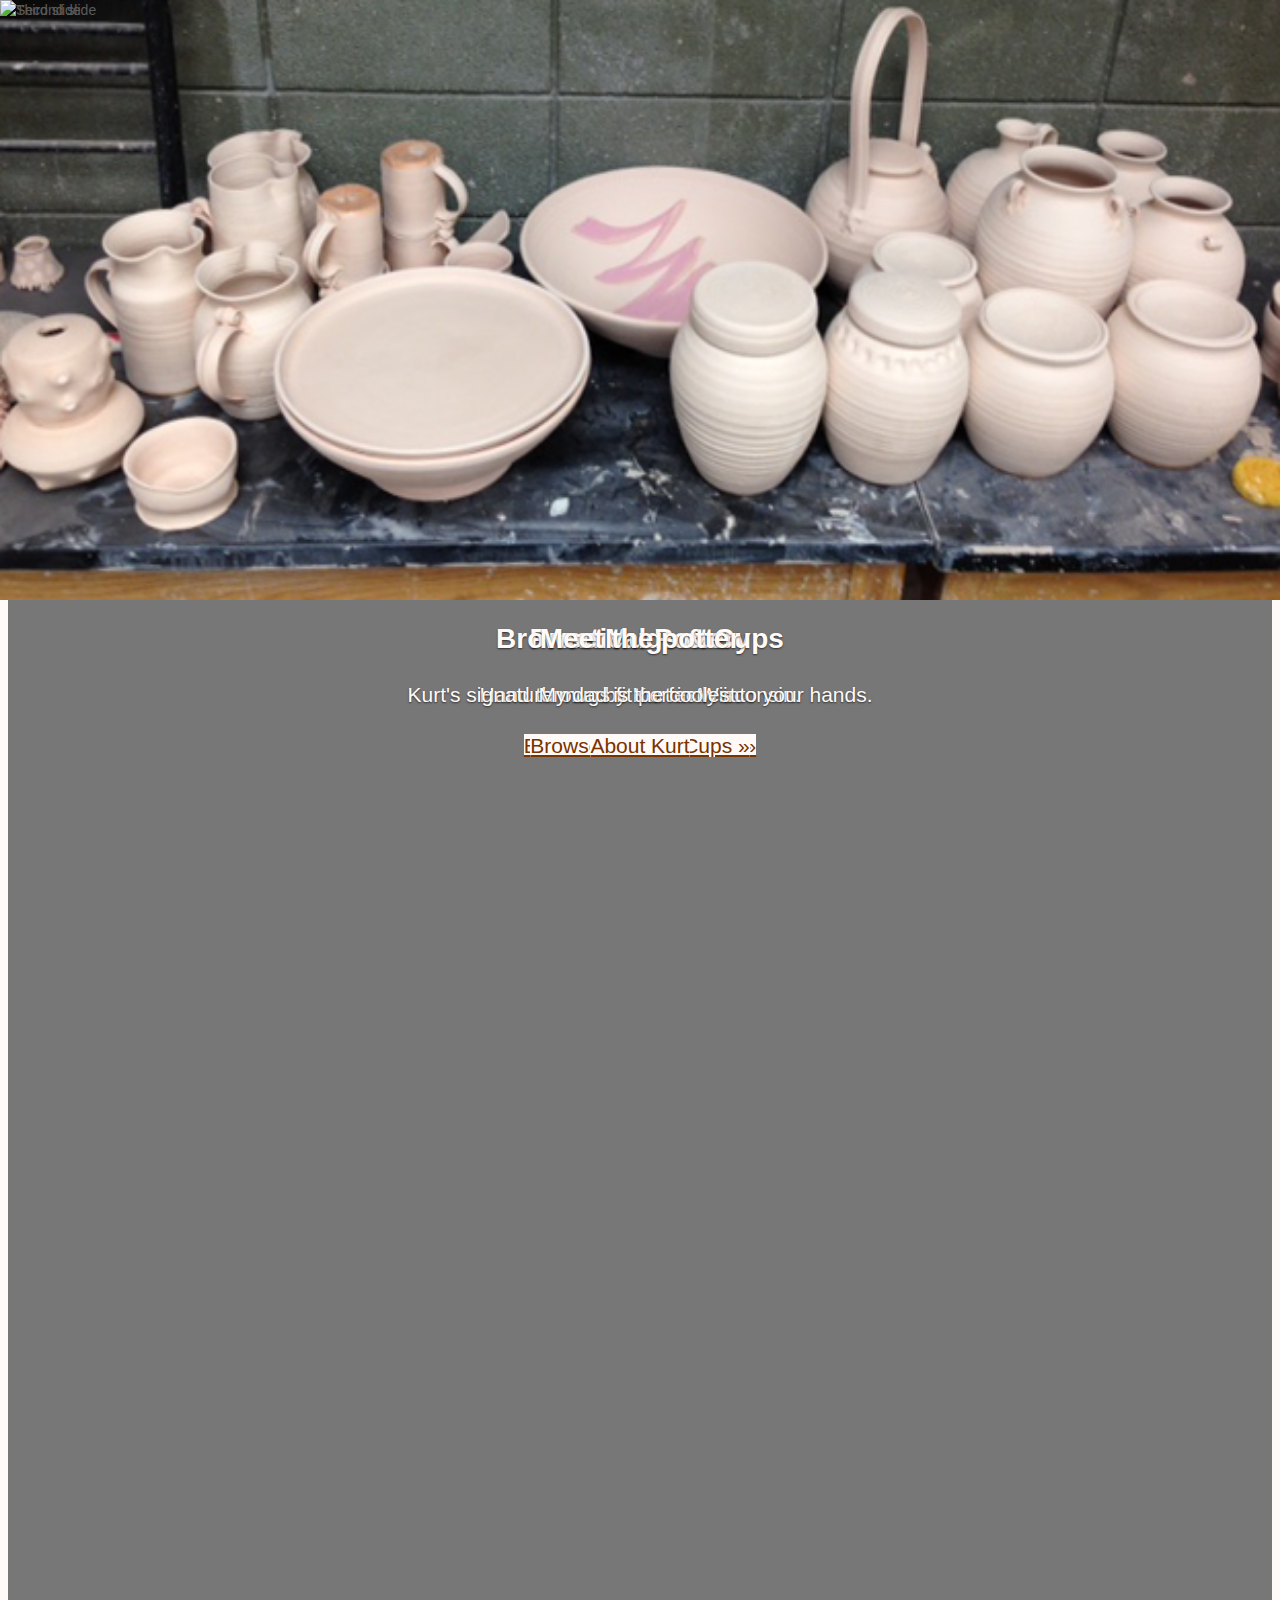
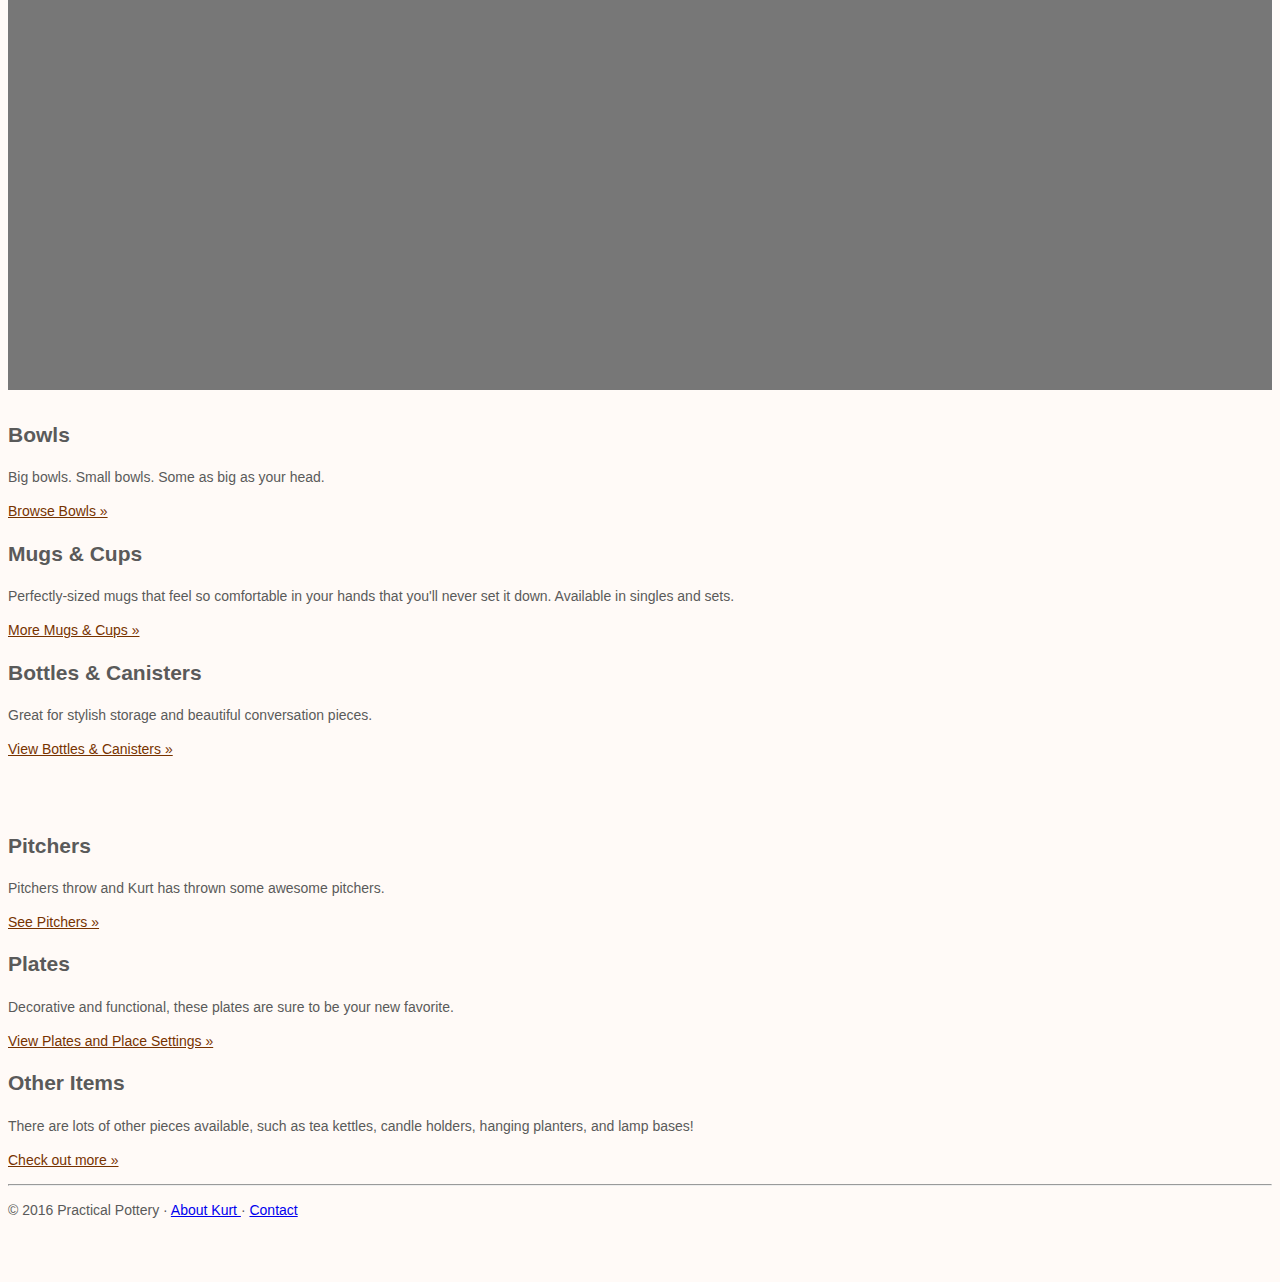
==== index.html @ a53e0b1c "still trying" ====
<!DOCTYPE html>
<html>
  <head>
    <title>Practical Pottery</title>
    <meta charset="UTF-8">

        <link rel="stylesheet" type="text/css" href="styles.css">
        <link rel="stylesheet" href="https://maxcdn.bootstrapcdn.com/bootstrap/3.3.6/css/bootstrap.min.css" integrity="sha384-1q8mTJOASx8j1Au+a5WDVnPi2lkFfwwEAa8hDDdjZlpLegxhjVME1fgjWPGmkzs7" crossorigin="anonymous">
        <link rel="stylesheet" href="https://maxcdn.bootstrapcdn.com/font-awesome/4.5.0/css/font-awesome.min.css">
        <link href="carousel.css" rel="stylesheet">

        <script src="http://code.jquery.com/jquery-2.1.4.js (Links to an external site.)"></script>
        <script src="http://maxcdn.bootstrapcdn.com/bootstrap/3.3.6/js/bootstrap.js (Links to an external site.)"></script>

  </head>

  <body>


<!-- Nav Bar -->

    <nav class="navbar navbar-inverse navbar-fixed-top">
      <div class="container">
        <div class="navbar-header">
          <button type="button" class="navbar-toggle collapsed" data-toggle="collapse" data-target="#navbar" aria-expanded="false" aria-controls="navbar">
            <span class="sr-only">Toggle navigation</span>
            <span class="icon-bar"></span>
            <span class="icon-bar"></span>
            <span class="icon-bar"></span>
          </button>
          <a class="navbar-brand" href="index.html">Practical Pottery</a>
        </div>
        <div id="navbar" class="collapse navbar-collapse">
          <ul class="nav navbar-nav">
            <li><a href="work.html">Browse</a></li>
            <li><a href="kurt.html">About Kurt</a></li>
            <li><a href="contact.html">Contact</a></li>
          </ul>
        </div><!--/.nav-collapse -->
      </div>
    </nav>


<!-- Start of Carousel -->

<!-- "Note: If you're viewing this page via a file:// URL, the "next" and "previous" Glyphicon buttons on the left and right might not load/display properly due to web browser security rules."
http://getbootstrap.com/examples/carousel/ -->

    <div id="myCarousel" class="carousel slide" data-ride="carousel">

<!-- circles on the bottom -->
      <ol class="carousel-indicators">
        <li data-target="#myCarousel" data-slide-to="0" class="active"></li>
        <li data-target="#myCarousel" data-slide-to="1"></li>
        <li data-target="#myCarousel" data-slide-to="2"></li>
      </ol>
<!-- /circles on the bottom -->

      <div class="carousel-inner" role="listbox">
        <div class="item active">
          <img class="first-slide" width="100%" src="photos/Greenware_Header.png" alt="First slide">
          <div class="container">
            <div class="carousel-caption">
              <h1>Practical Pottery</h1>
              <p>Hand thrown by Kurt in Wisconsin.</p>
              <p><a class="btn btn-lg btn-primary" href="work.html" role="button">Browse finished pieces &raquo;</a></p>
            </div>
          </div>
        </div>

        <div class="item">
          <img class="second-slide" src="#" alt="Second slide">
          <div class="container">
            <div class="carousel-caption">
              <h1>Browse Mugs & Cups</h1>
              <p>Kurt's signature mugs fit perfectly into your hands.</p>
              <p><a class="btn btn-lg btn-primary" href="#" role="button">Browse Mugs & Cups &raquo;</a></p>
            </div>
          </div>
        </div>

        <div class="item">
          <img class="third-slide" src="011816/kalsignature.JPG" alt="Third slide">
          <div class="container">
            <div class="carousel-caption">
              <h1>Meet the potter</h1>
              <p>My dad is the coolest.</p>
              <p><a class="btn btn-lg btn-primary" href="kurt.html" role="button">About Kurt</a></p>
            </div>
          </div>
        </div>

<!-- Carousel controls -->

      </div>
      <a class="left carousel-control" href="#myCarousel" role="button" data-slide="prev">
        <span class="glyphicon glyphicon-chevron-left" aria-hidden="true"></span>
        <span class="sr-only">Previous</span>
      </a>
      <a class="right carousel-control" href="#myCarousel" role="button" data-slide="next">
        <span class="glyphicon glyphicon-chevron-right" aria-hidden="true"></span>
        <span class="sr-only">Next</span>
      </a>
    </div>

<!-- end of carousel -->

<!-- start of column section -->


      <div class="container">

        <div class="row">
          <div class="col-sm-4">
            <h2>Bowls</h2>
            <p>Big bowls.  Small bowls.  Some as big as your head.</p>
            <p><a class="btn btn-default" href="#" role="button">Browse Bowls &raquo;</a></p>
          </div>

          <div class="col-sm-4">
            <h2>Mugs & Cups</h2>
            <p>Perfectly-sized mugs that feel so comfortable in your hands that you'll never set it down.  Available in singles and sets.</p>
            <p><a class="btn btn-default" href="#" role="button">More Mugs & Cups &raquo;</a></p>
          </div>

          <div class="col-sm-4">
            <h2>Bottles & Canisters</h2>
            <p>Great for stylish storage and beautiful conversation pieces.</p>
            <p><a class="btn btn-default" href="#" role="button">View Bottles & Canisters &raquo;</a></p>
          </div>
        </div>

      <br><br>

        <div class="row">
          <div class="col-sm-4">
            <h2>Pitchers</h2>
            <p>Pitchers throw and Kurt has thrown some awesome pitchers.</p>
            <p><a class="btn btn-default" href="#" role="button">See Pitchers &raquo;</a></p>
          </div>

          <div class="col-sm-4">
            <h2>Plates</h2>
            <p>Decorative and functional, these plates are sure to be your new favorite.</p>
            <p><a class="btn btn-default" href="#" role="button">View Plates and Place Settings &raquo;</a></p>
          </div>

          <div class="col-sm-4">
            <h2>Other Items</h2>
            <p>There are lots of other pieces available, such as tea kettles, candle holders, hanging planters, and lamp bases!</p>
            <p><a class="btn btn-default" href="#" role="button">Check out more &raquo;</a></p>
          </div>
        </div>

      </div>
      <hr>

  </body>



<!-- Footer -->

  <footer>
  <div class="container">
    <div class="row">
      <div class="col-sm-12">
      <p>&copy; 2016 Practical Pottery &middot; <a href="kurt.html"> About Kurt </a> &middot; <a href="contact.html"> Contact </a> </p>
      </div>
    </div>
  </div>
  </footer>


</html>
---- styles.css ----
/*!
 * Bootstrap v3.3.6 (http://getbootstrap.com)
 * Copyright 2011-2015 Twitter, Inc.
 * Licensed under MIT (https://github.com/twbs/bootstrap/blob/master/LICENSE)
 */
/*! normalize.css v3.0.3 | MIT License | github.com/necolas/normalize.css */


.navbar-inverse {
  background-color: #fffaf7;
  color: #fffaf7;
}

body {
  font-family: "Helvetica Neue", Helvetica, Arial, sans-serif;
  font-size: 14px;
  line-height: 1.42857143;
  background-color: #fffaf7;
  color: #773300;
}

.h1 {
  font-size: 48px;
}




.carousel-caption {
  position: absolute;
  right: 15%;
  bottom: 20px;
  left: 15%;
  z-index: 10;
  padding-top: 20px;
  padding-bottom: 20px;
  color: #fffaf7;
  text-align: center;
  text-shadow: 0 1px 2px rgba(0, 0, 0, .6);
}
.carousel-caption .btn {
  text-shadow: none;
}
  .carousel-caption {
    right: 20%;
    left: 20%;
    padding-bottom: 100px;
  }






.btn-default {
  color: #773300;
  background-color: #fffaf7;
  border-color: #e2a06c;
}
.btn-default:focus,
.btn-default.focus {
  color: #773300;
  background-color: #ffebe0;
  border-color: #e2a06c;
}
.btn-default:hover {
  color: #773300;
  background-color: #ffebe0;
  border-color: #e2a06c;
}
.btn-default:active,
.btn-default.active,
.open > .dropdown-toggle.btn-default {
  color: #773300;
  background-color: #ffebe0;
  border-color: #e2a06c;
}
.btn-default:active:hover,
.btn-default.active:hover,
.open > .dropdown-toggle.btn-default:hover,
.btn-default:active:focus,
.btn-default.active:focus,
.open > .dropdown-toggle.btn-default:focus,
.btn-default:active.focus,
.btn-default.active.focus,
.open > .dropdown-toggle.btn-default.focus {
  color: #773300;
  background-color: #ffebe0;
  border-color: #e2a06c;
}





.btn-primary {
  color: #773300;
  background-color: #fffaf7;
  border-color: #e2a06c;
}
.btn-primary:focus,
.btn-primary.focus {
  color: #773300;
  background-color: #ffebe0;
  border-color: #e2a06c;
}
.btn-primary:hover {
  color: #773300;
  background-color: #ffebe0;
  border-color: #e2a06c;
}
.btn-primary:active,
.btn-primary.active,
.open > .dropdown-toggle.btn-primary {
  color: #773300;
  background-color: #ffebe0;
  border-color: #e2a06c;
}
.btn-primary:active:hover,
.btn-primary.active:hover,
.open > .dropdown-toggle.btn-primary:hover,
.btn-primary:active:focus,
.btn-primary.active:focus,
.open > .dropdown-toggle.btn-primary:focus,
.btn-primary:active.focus,
.btn-primary.active.focus,
.open > .dropdown-toggle.btn-primary.focus {
  color: #773300;
  background-color: #ffebe0;
  border-color: #e2a06c;
}
.btn-primary:active,
.btn-primary.active,
.open > .dropdown-toggle.btn-primary {
  background-image: none;
}
.btn-primary.disabled:hover,
.btn-primary[disabled]:hover,
fieldset[disabled] .btn-primary:hover,
.btn-primary.disabled:focus,
.btn-primary[disabled]:focus,
fieldset[disabled] .btn-primary:focus,
.btn-primary.disabled.focus,
.btn-primary[disabled].focus,
fieldset[disabled] .btn-primary.focus {
  background-color: #ffebe0;
  border-color: #e2a06c;
}
.btn-primary .badge {
  color: #ffebe0;
  background-color: #ffebe0;
}
---- carousel.css ----
/* GLOBAL STYLES
-------------------------------------------------- */
/* Padding below the footer and lighter body text */

body {
  padding-bottom: 40px;
  color: #5a5a5a;
}


/* CUSTOMIZE THE NAVBAR
-------------------------------------------------- */

/* Special class on .container surrounding .navbar, used for positioning it into place. */
.navbar-wrapper {
  position: absolute;
  top: 0;
  right: 0;
  left: 0;
  z-index: 20;
}

/* Flip around the padding for proper display in narrow viewports */
.navbar-wrapper > .container {
  padding-right: 0;
  padding-left: 0;
}
.navbar-wrapper .navbar {
  padding-right: 15px;
  padding-left: 15px;
}
.navbar-wrapper .navbar .container {
  width: auto;
}


/* CUSTOMIZE THE CAROUSEL
-------------------------------------------------- */

/* Carousel base class */
.carousel {
  height: 75%;
  margin-bottom: 30px;
}
/* Since positioning the image, we need to help out the caption */
.carousel-caption {
  z-index: 10;
}

/* Declare heights because of positioning of img element */
.carousel .item {
  height: 600px;
  background-color: #777;
}
.carousel-inner > .item > img {
  position: absolute;
  top: 0;
  left: 0;
  min-width: 100%;
  height: 600px;
}


/* MARKETING CONTENT
-------------------------------------------------- */

/* Center align the text within the three columns below the carousel */
.marketing .col-lg-4 {
  margin-bottom: 20px;
  text-align: center;
}
.marketing h2 {
  font-weight: normal;
}
.marketing .col-lg-4 p {
  margin-right: 10px;
  margin-left: 10px;
}


/* Featurettes
------------------------- */

.featurette-divider {
  margin: 80px 0; /* Space out the Bootstrap <hr> more */
}

/* Thin out the marketing headings */
.featurette-heading {
  font-weight: 300;
  line-height: 1;
  letter-spacing: -1px;
}


/* RESPONSIVE CSS
-------------------------------------------------- */

@media (min-width: 768px) {
  /* Navbar positioning foo */
  .navbar-wrapper {
    margin-top: 20px;
  }
  .navbar-wrapper .container {
    padding-right: 15px;
    padding-left: 15px;
  }
  .navbar-wrapper .navbar {
    padding-right: 0;
    padding-left: 0;
  }

  /* The navbar becomes detached from the top, so we round the corners */
  .navbar-wrapper .navbar {
    border-radius: 4px;
  }

  /* Bump up size of carousel content */
  .carousel-caption p {
    margin-bottom: 20px;
    font-size: 21px;
    line-height: 1.4;
  }

  .featurette-heading {
    font-size: 50px;
  }
}

@media (min-width: 992px) {
  .featurette-heading {
    margin-top: 120px;
  }
}
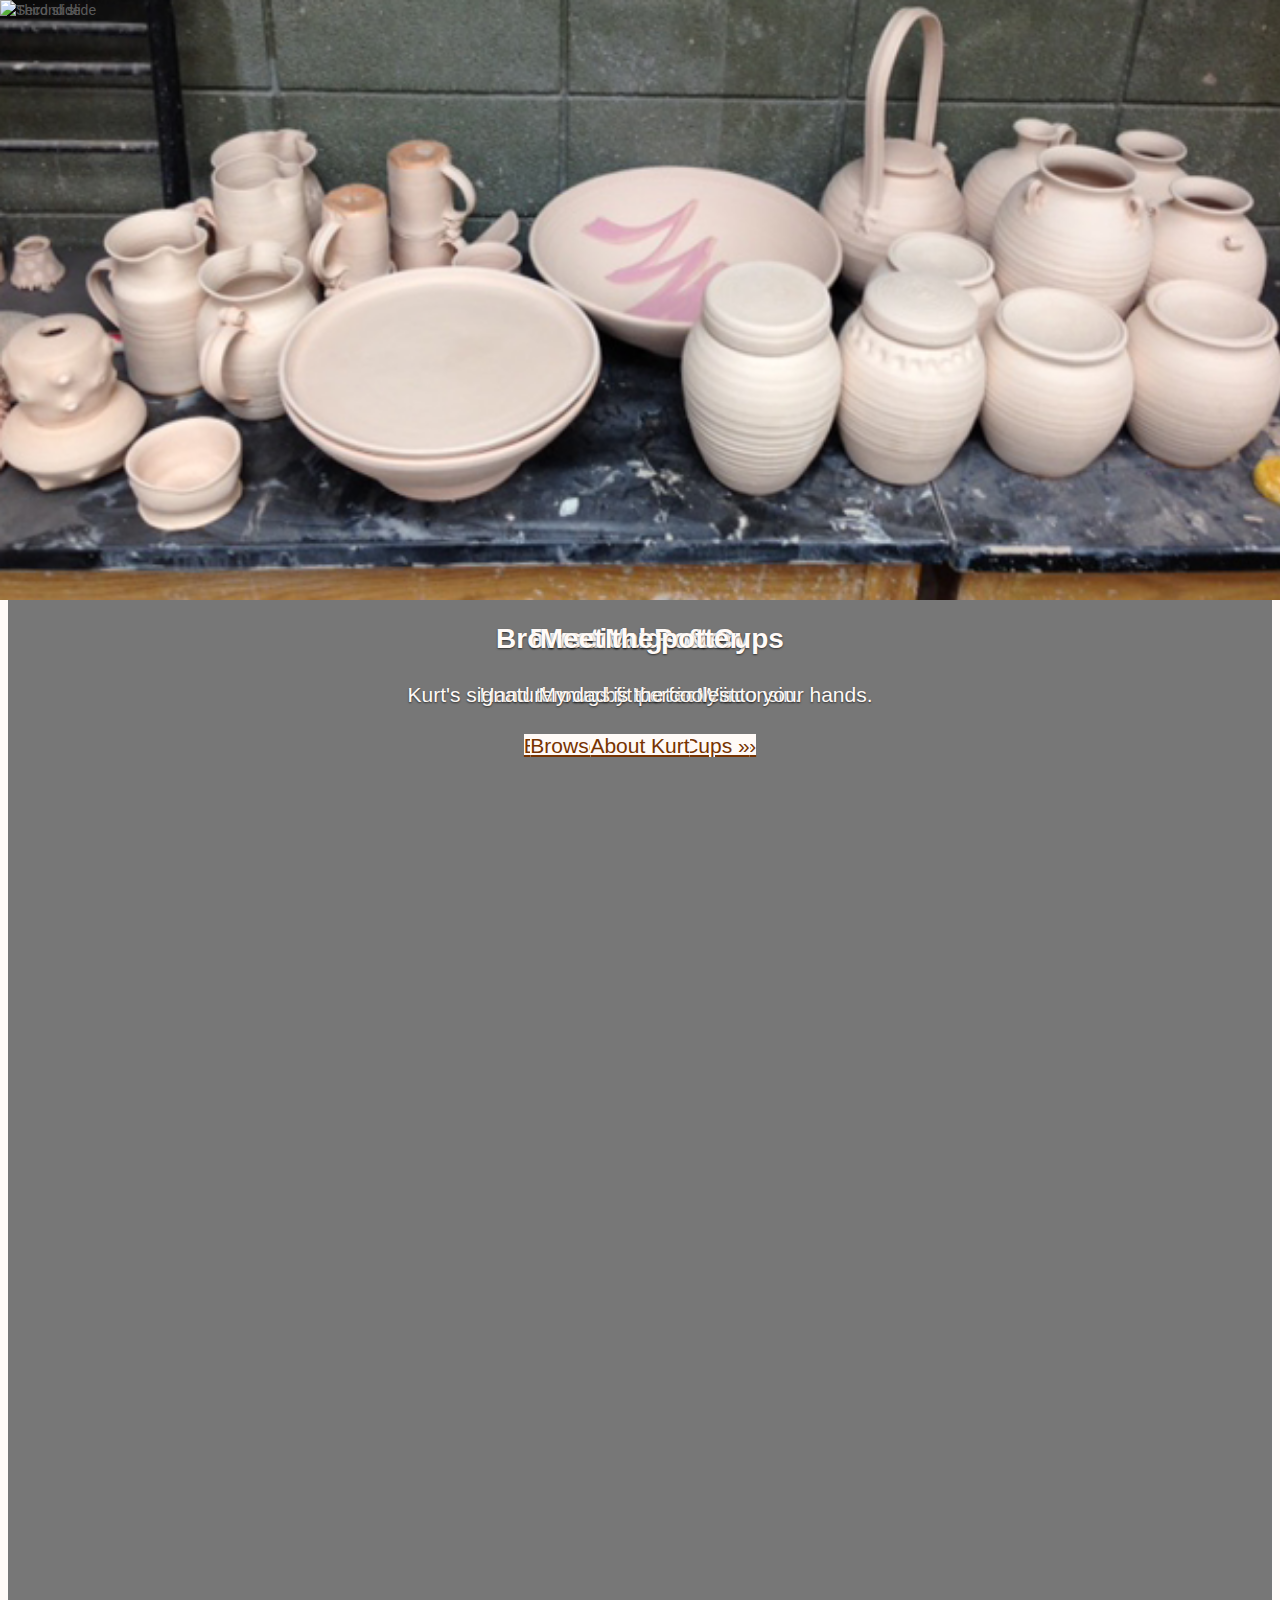
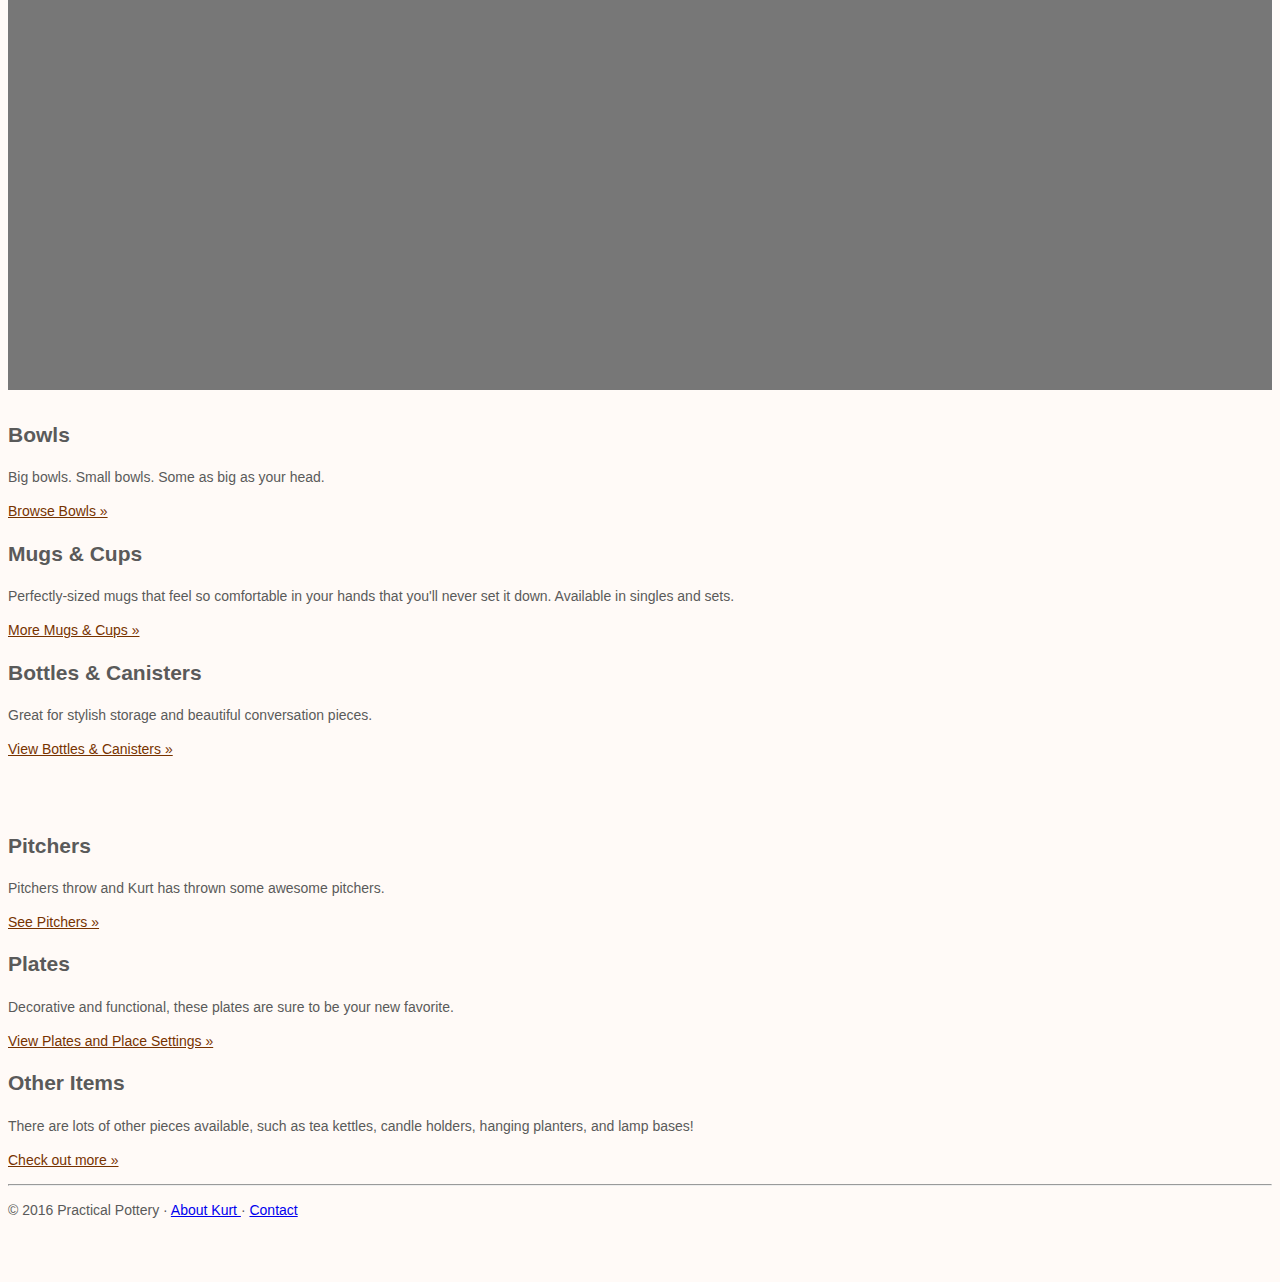
==== commit 6fbf04dd: "carousel working!!" ====
--- a/index.html
+++ b/index.html
@@ -9,8 +9,18 @@
         <link rel="stylesheet" href="https://maxcdn.bootstrapcdn.com/font-awesome/4.5.0/css/font-awesome.min.css">
         <link href="carousel.css" rel="stylesheet">
 
-        <script src="http://code.jquery.com/jquery-2.1.4.js (Links to an external site.)"></script>
-        <script src="http://maxcdn.bootstrapcdn.com/bootstrap/3.3.6/js/bootstrap.js (Links to an external site.)"></script>
+        <link href="../bootstrap/css/bootstrap-responsive.css" rel="stylesheet">
+
+        <script src="http://code.jquery.com/jquery-2.1.4.js"></script>
+        <script src="http://maxcdn.bootstrapcdn.com/bootstrap/3.3.6/js/bootstrap.js"></script>
+
+
+        <script>
+          $(function(){
+            $('#myCarousel').carousel();
+          });
+        </script>
+
 
   </head>
 
@@ -41,10 +51,14 @@
     </nav>
 
 
+
 <!-- Start of Carousel -->
 
 <!-- "Note: If you're viewing this page via a file:// URL, the "next" and "previous" Glyphicon buttons on the left and right might not load/display properly due to web browser security rules."
 http://getbootstrap.com/examples/carousel/ -->
+
+
+
 
     <div id="myCarousel" class="carousel slide" data-ride="carousel">
 
@@ -58,7 +72,7 @@
 
       <div class="carousel-inner" role="listbox">
         <div class="item active">
-          <img class="first-slide" width="100%" src="photos/Greenware_Header.png" alt="First slide">
+          <img class="first-slide" src="photos/Greenware_Header.png" alt="First slide">
           <div class="container">
             <div class="carousel-caption">
               <h1>Practical Pottery</h1>
@@ -104,6 +118,11 @@
     </div>
 
 <!-- end of carousel -->
+
+
+
+
+
 
 <!-- start of column section -->
 
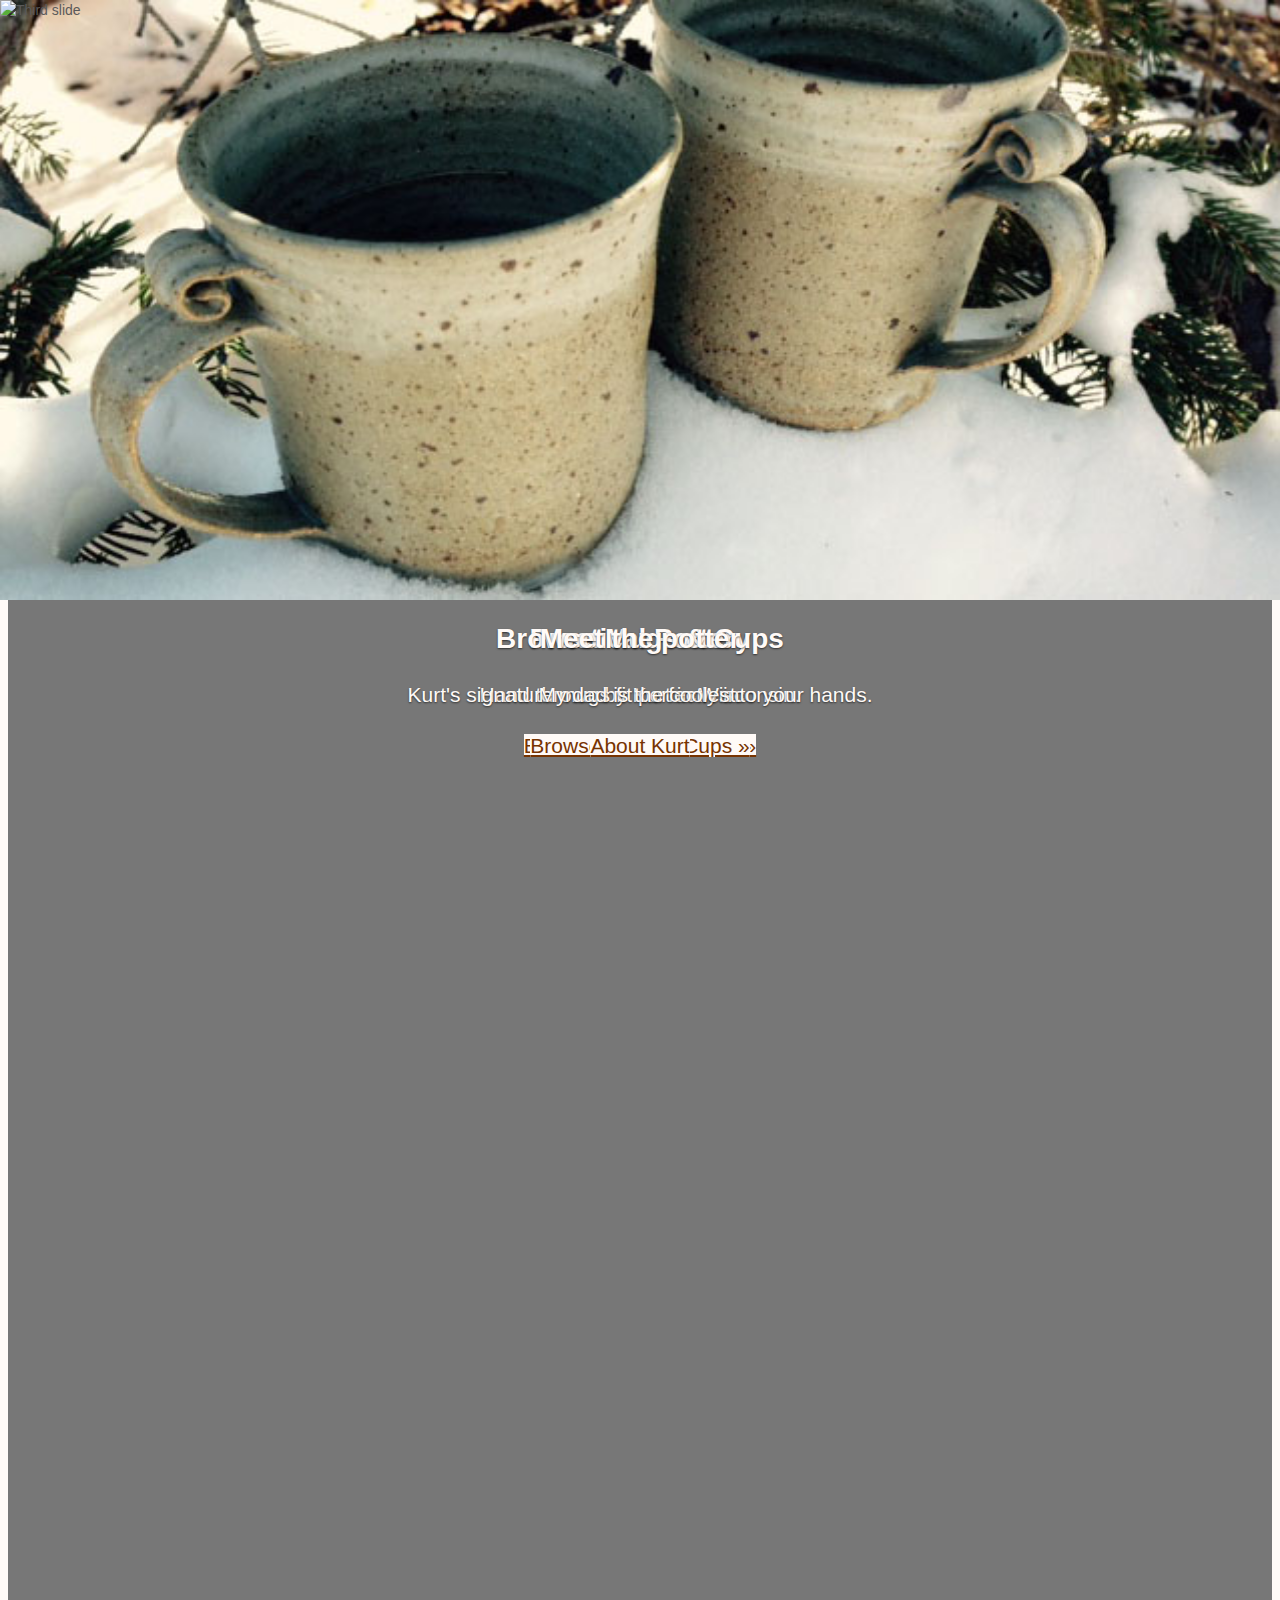
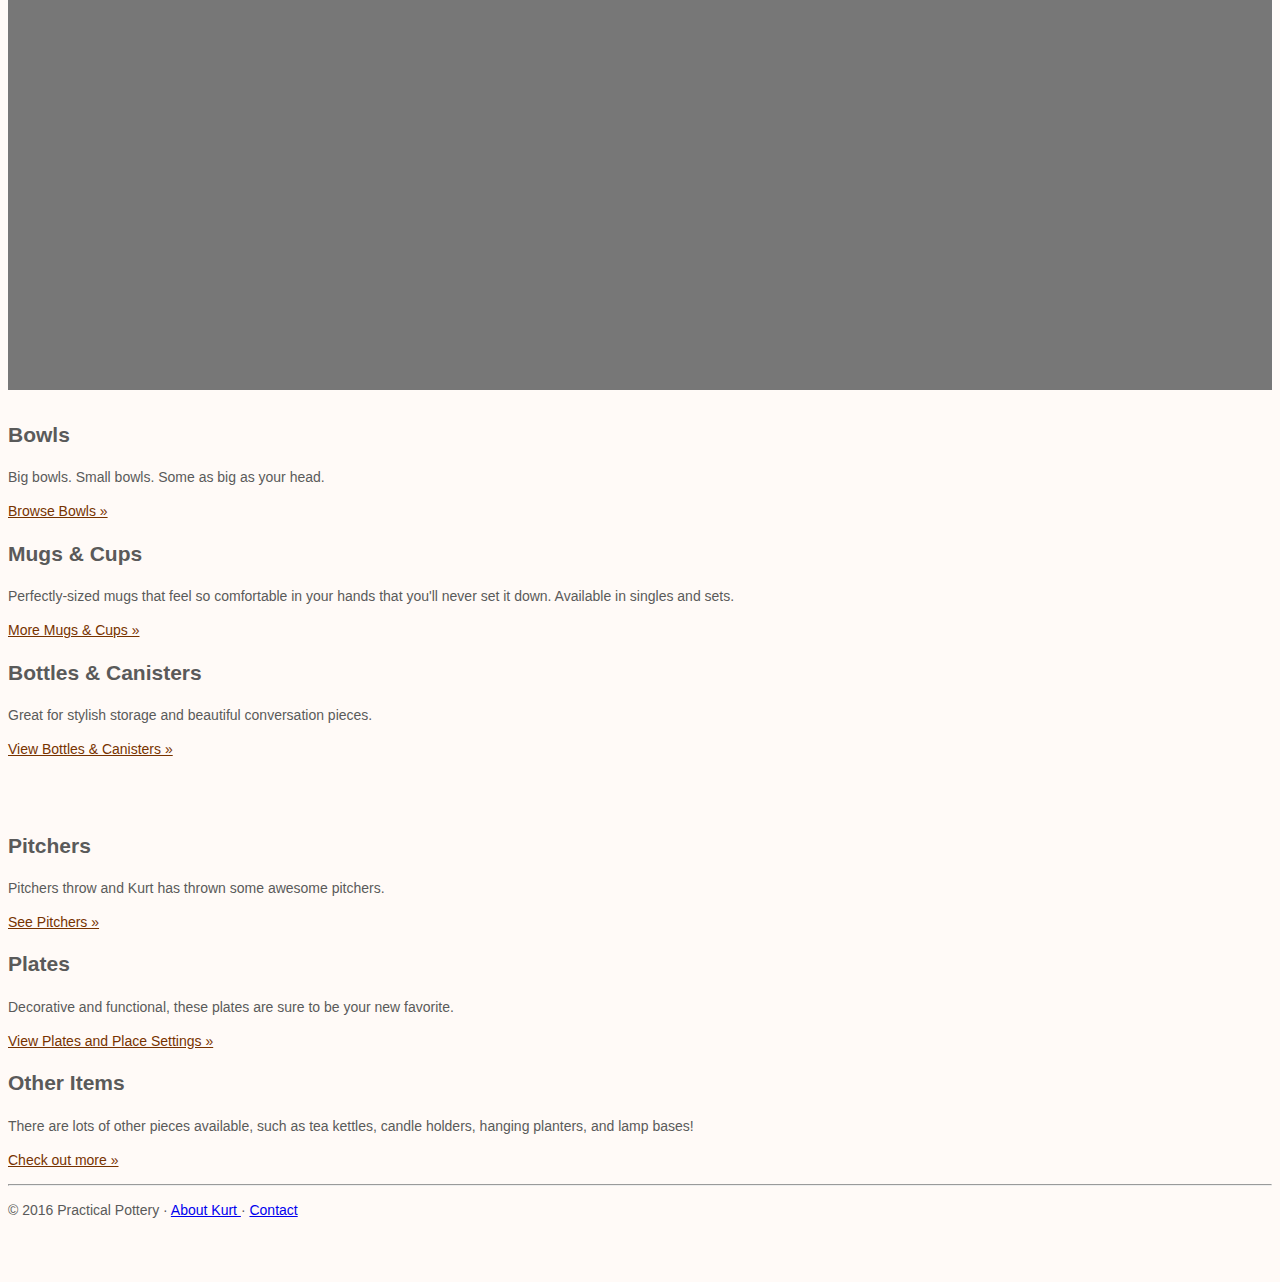
==== commit 2aee98ab: "i think i might be done?" ====
--- a/index.html
+++ b/index.html
@@ -83,12 +83,12 @@
         </div>
 
         <div class="item">
-          <img class="second-slide" src="#" alt="Second slide">
+          <img class="second-slide" src="photos/covermugs.jpg" alt="Second slide">
           <div class="container">
             <div class="carousel-caption">
               <h1>Browse Mugs & Cups</h1>
               <p>Kurt's signature mugs fit perfectly into your hands.</p>
-              <p><a class="btn btn-lg btn-primary" href="#" role="button">Browse Mugs & Cups &raquo;</a></p>
+              <p><a class="btn btn-lg btn-primary" href="work.html#mugs" role="button">Browse Mugs & Cups &raquo;</a></p>
             </div>
           </div>
         </div>
@@ -133,19 +133,19 @@
           <div class="col-sm-4">
             <h2>Bowls</h2>
             <p>Big bowls.  Small bowls.  Some as big as your head.</p>
-            <p><a class="btn btn-default" href="#" role="button">Browse Bowls &raquo;</a></p>
+            <p><a class="btn btn-default" href="work.html#bowls" role="button">Browse Bowls &raquo;</a></p>
           </div>
 
           <div class="col-sm-4">
             <h2>Mugs & Cups</h2>
             <p>Perfectly-sized mugs that feel so comfortable in your hands that you'll never set it down.  Available in singles and sets.</p>
-            <p><a class="btn btn-default" href="#" role="button">More Mugs & Cups &raquo;</a></p>
+            <p><a class="btn btn-default" href="work.html#mugs" role="button">More Mugs & Cups &raquo;</a></p>
           </div>
 
           <div class="col-sm-4">
             <h2>Bottles & Canisters</h2>
             <p>Great for stylish storage and beautiful conversation pieces.</p>
-            <p><a class="btn btn-default" href="#" role="button">View Bottles & Canisters &raquo;</a></p>
+            <p><a class="btn btn-default" href="work.html#bottles" role="button">View Bottles & Canisters &raquo;</a></p>
           </div>
         </div>
 
@@ -155,19 +155,19 @@
           <div class="col-sm-4">
             <h2>Pitchers</h2>
             <p>Pitchers throw and Kurt has thrown some awesome pitchers.</p>
-            <p><a class="btn btn-default" href="#" role="button">See Pitchers &raquo;</a></p>
+            <p><a class="btn btn-default" href="work.html#pitchers" role="button">See Pitchers &raquo;</a></p>
           </div>
 
           <div class="col-sm-4">
             <h2>Plates</h2>
             <p>Decorative and functional, these plates are sure to be your new favorite.</p>
-            <p><a class="btn btn-default" href="#" role="button">View Plates and Place Settings &raquo;</a></p>
+            <p><a class="btn btn-default" href="work.html#plates" role="button">View Plates and Place Settings &raquo;</a></p>
           </div>
 
           <div class="col-sm-4">
             <h2>Other Items</h2>
             <p>There are lots of other pieces available, such as tea kettles, candle holders, hanging planters, and lamp bases!</p>
-            <p><a class="btn btn-default" href="#" role="button">Check out more &raquo;</a></p>
+            <p><a class="btn btn-default" href="work.html#otheritems" role="button">Check out more &raquo;</a></p>
           </div>
         </div>
 
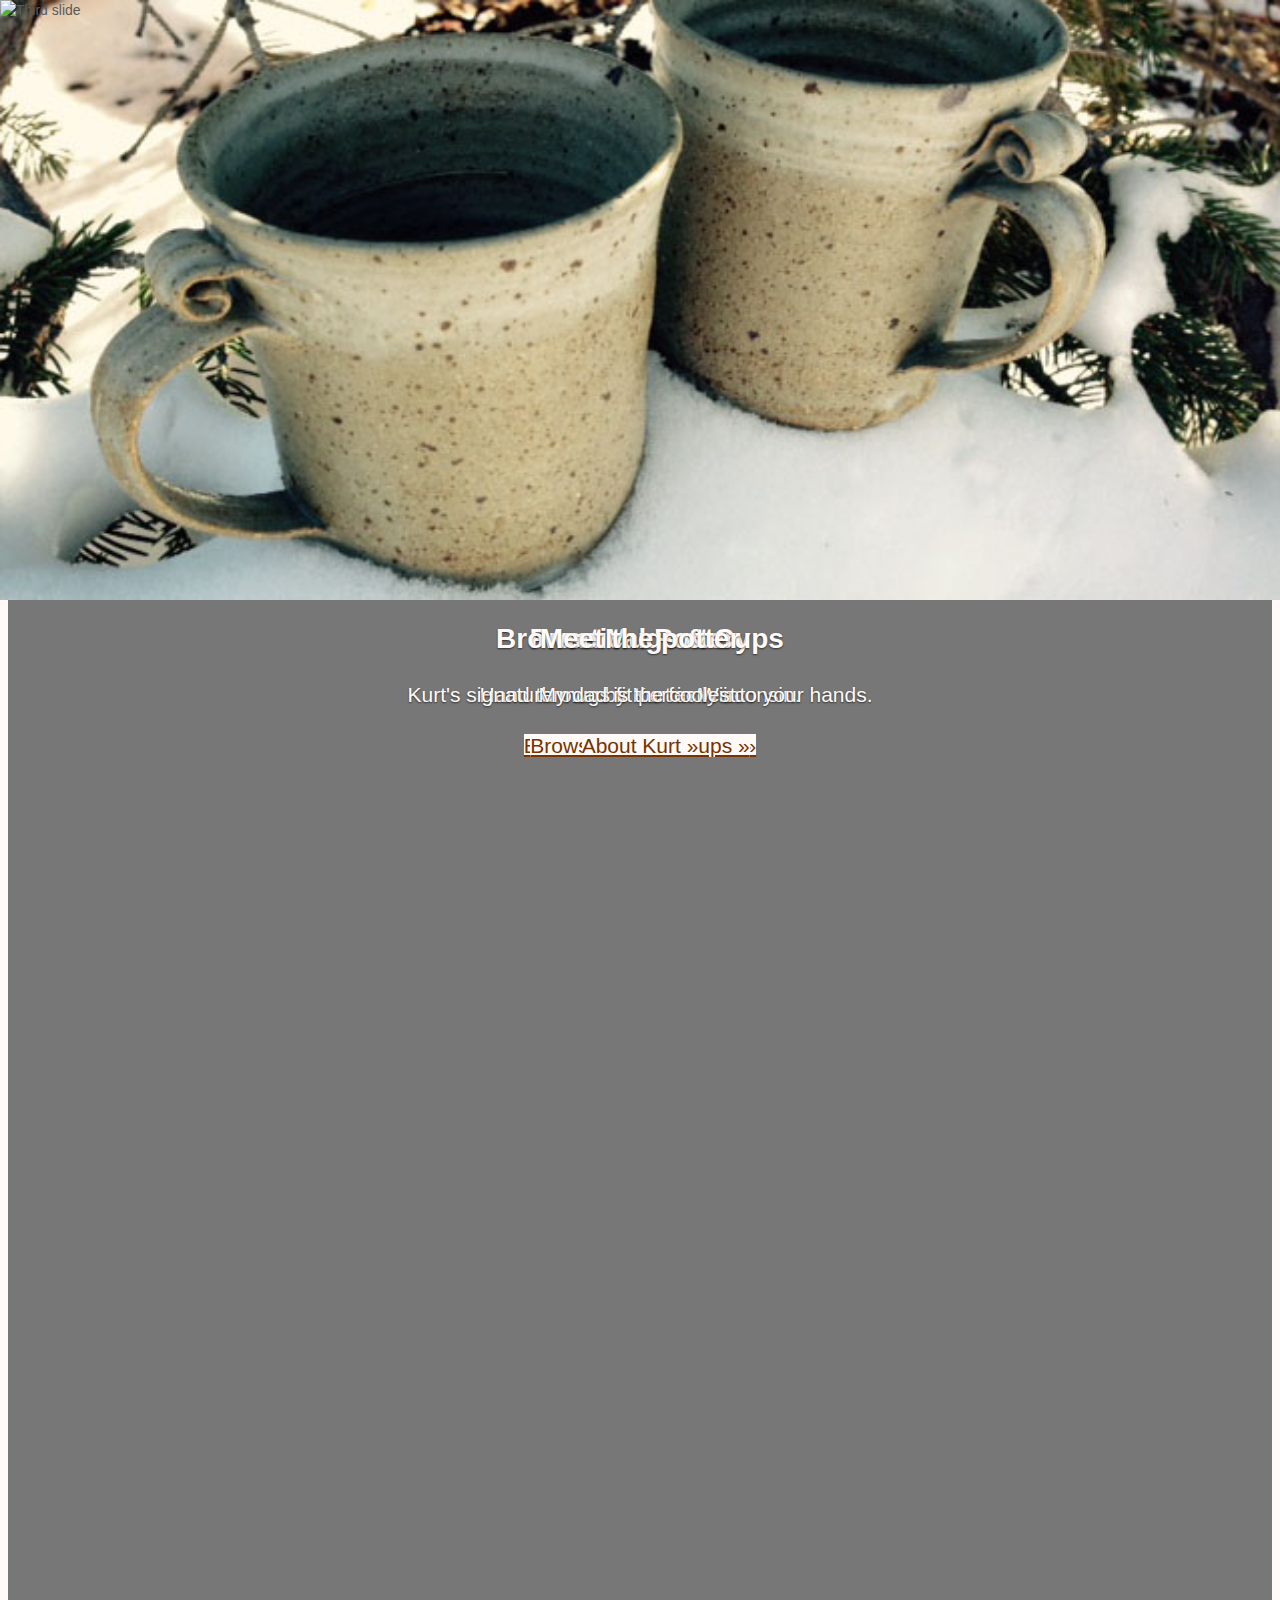
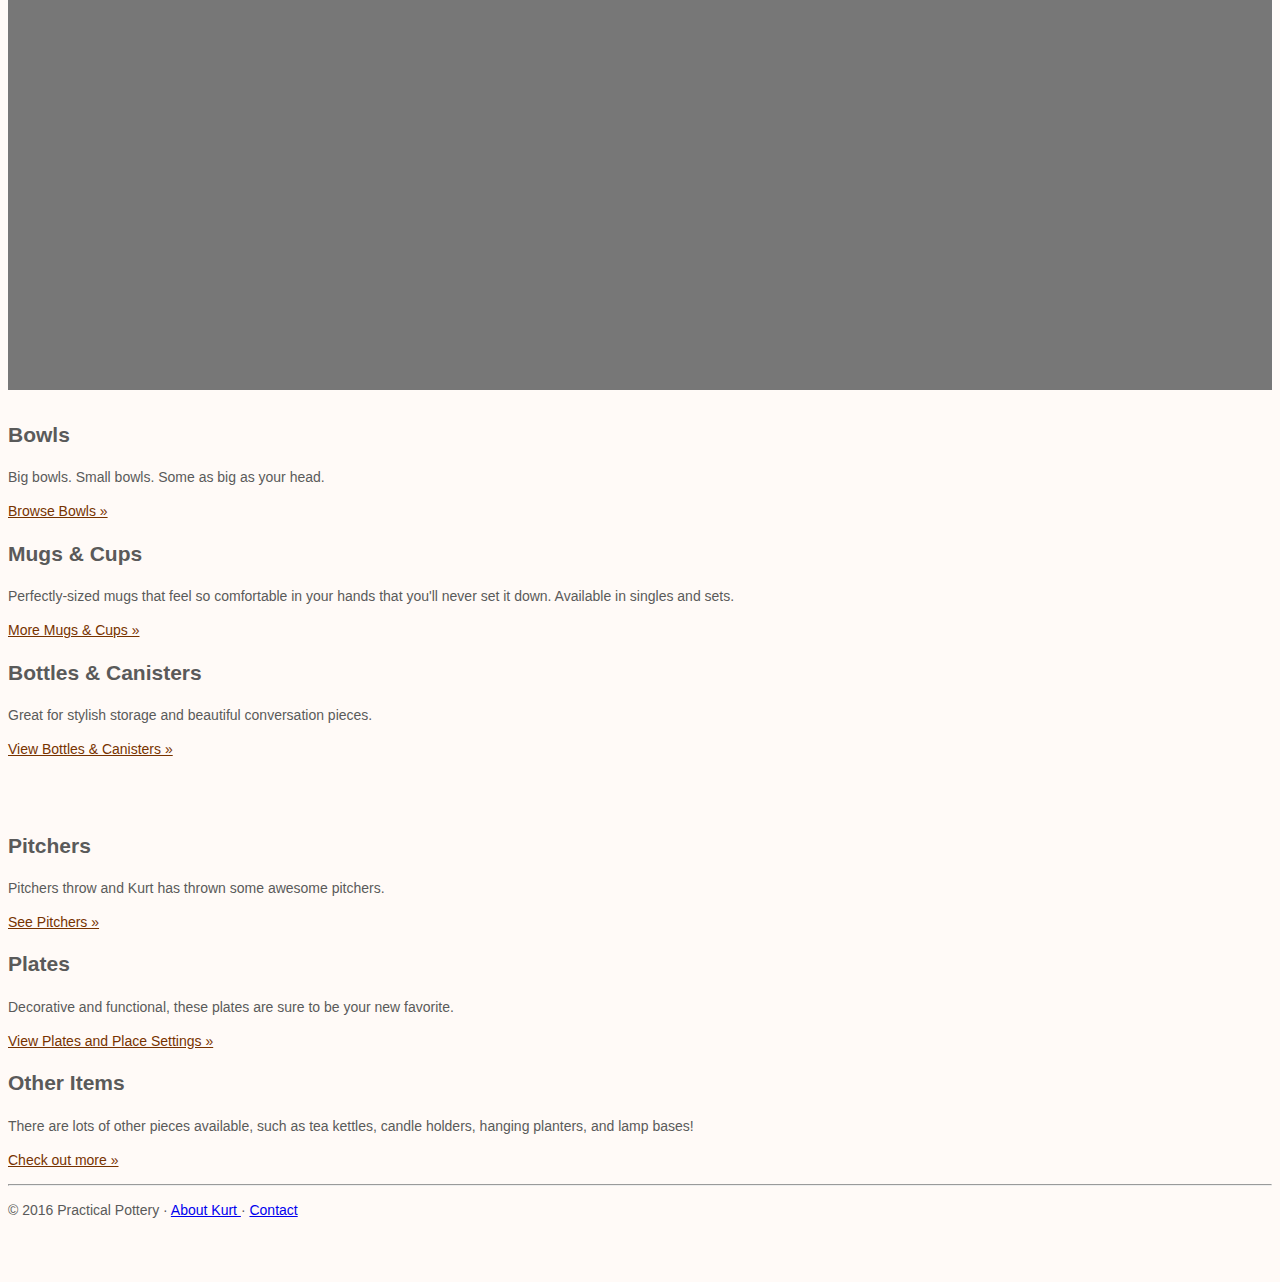
==== commit 4ea70542: "picture overlays" ====
--- a/index.html
+++ b/index.html
@@ -99,7 +99,7 @@
             <div class="carousel-caption">
               <h1>Meet the potter</h1>
               <p>My dad is the coolest.</p>
-              <p><a class="btn btn-lg btn-primary" href="kurt.html" role="button">About Kurt</a></p>
+              <p><a class="btn btn-lg btn-primary" href="kurt.html" role="button">About Kurt &raquo;</a></p>
             </div>
           </div>
         </div>
--- a/styles.css
+++ b/styles.css
@@ -150,3 +150,87 @@
   color: #ffebe0;
   background-color: #ffebe0;
 }
+
+
+
+
+.hovereffect {
+  width: 100%;
+  height: 100%;
+  float: left;
+  overflow: hidden;
+  position: relative;
+  text-align: center;
+  cursor: default;
+}
+
+.hovereffect .overlay {
+  position: absolute;
+  overflow: hidden;
+  width: 80%;
+  height: 80%;
+  left: 10%;
+  top: 10%;
+  border-bottom: 1px solid #FFF;
+  border-top: 1px solid #FFF;
+  -webkit-transition: opacity 0.35s, -webkit-transform 0.35s;
+  transition: opacity 0.35s, transform 0.35s;
+  -webkit-transform: scale(0,1);
+  -ms-transform: scale(0,1);
+  transform: scale(0,1);
+}
+
+.hovereffect:hover .overlay {
+  opacity: 1;
+  filter: alpha(opacity=100);
+  -webkit-transform: scale(1);
+  -ms-transform: scale(1);
+  transform: scale(1);
+}
+
+.hovereffect img {
+  display: block;
+  position: relative;
+  -webkit-transition: all 0.35s;
+  transition: all 0.35s;
+}
+
+.hovereffect:hover img {
+  filter: url('data:image/svg+xml;charset=utf-8,<svg xmlns="http://www.w3.org/2000/svg"><filter id="filter"><feComponentTransfer color-interpolation-filters="sRGB"><feFuncR type="linear" slope="0.6" /><feFuncG type="linear" slope="0.6" /><feFuncB type="linear" slope="0.6" /></feComponentTransfer></filter></svg>#filter');
+  filter: brightness(0.6);
+  -webkit-filter: brightness(0.6);
+}
+
+.hovereffect h2 {
+  text-transform: uppercase;
+  text-align: center;
+  position: relative;
+  font-size: 17px;
+  background-color: transparent;
+  color: #FFF;
+  padding: 1em 0;
+  opacity: 0;
+  filter: alpha(opacity=0);
+  -webkit-transition: opacity 0.35s, -webkit-transform 0.35s;
+  transition: opacity 0.35s, transform 0.35s;
+  -webkit-transform: translate3d(0,-100%,0);
+  transform: translate3d(0,-100%,0);
+}
+
+.hovereffect a, hovereffect p {
+  color: #FFF;
+  padding: 1em 0;
+  opacity: 0;
+  filter: alpha(opacity=0);
+  -webkit-transition: opacity 0.35s, -webkit-transform 0.35s;
+  transition: opacity 0.35s, transform 0.35s;
+  -webkit-transform: translate3d(0,100%,0);
+  transform: translate3d(0,100%,0);
+}
+
+.hovereffect:hover a, .hovereffect:hover p, .hovereffect:hover h2 {
+  opacity: 1;
+  filter: alpha(opacity=100);
+  -webkit-transform: translate3d(0,0,0);
+  transform: translate3d(0,0,0);
+}
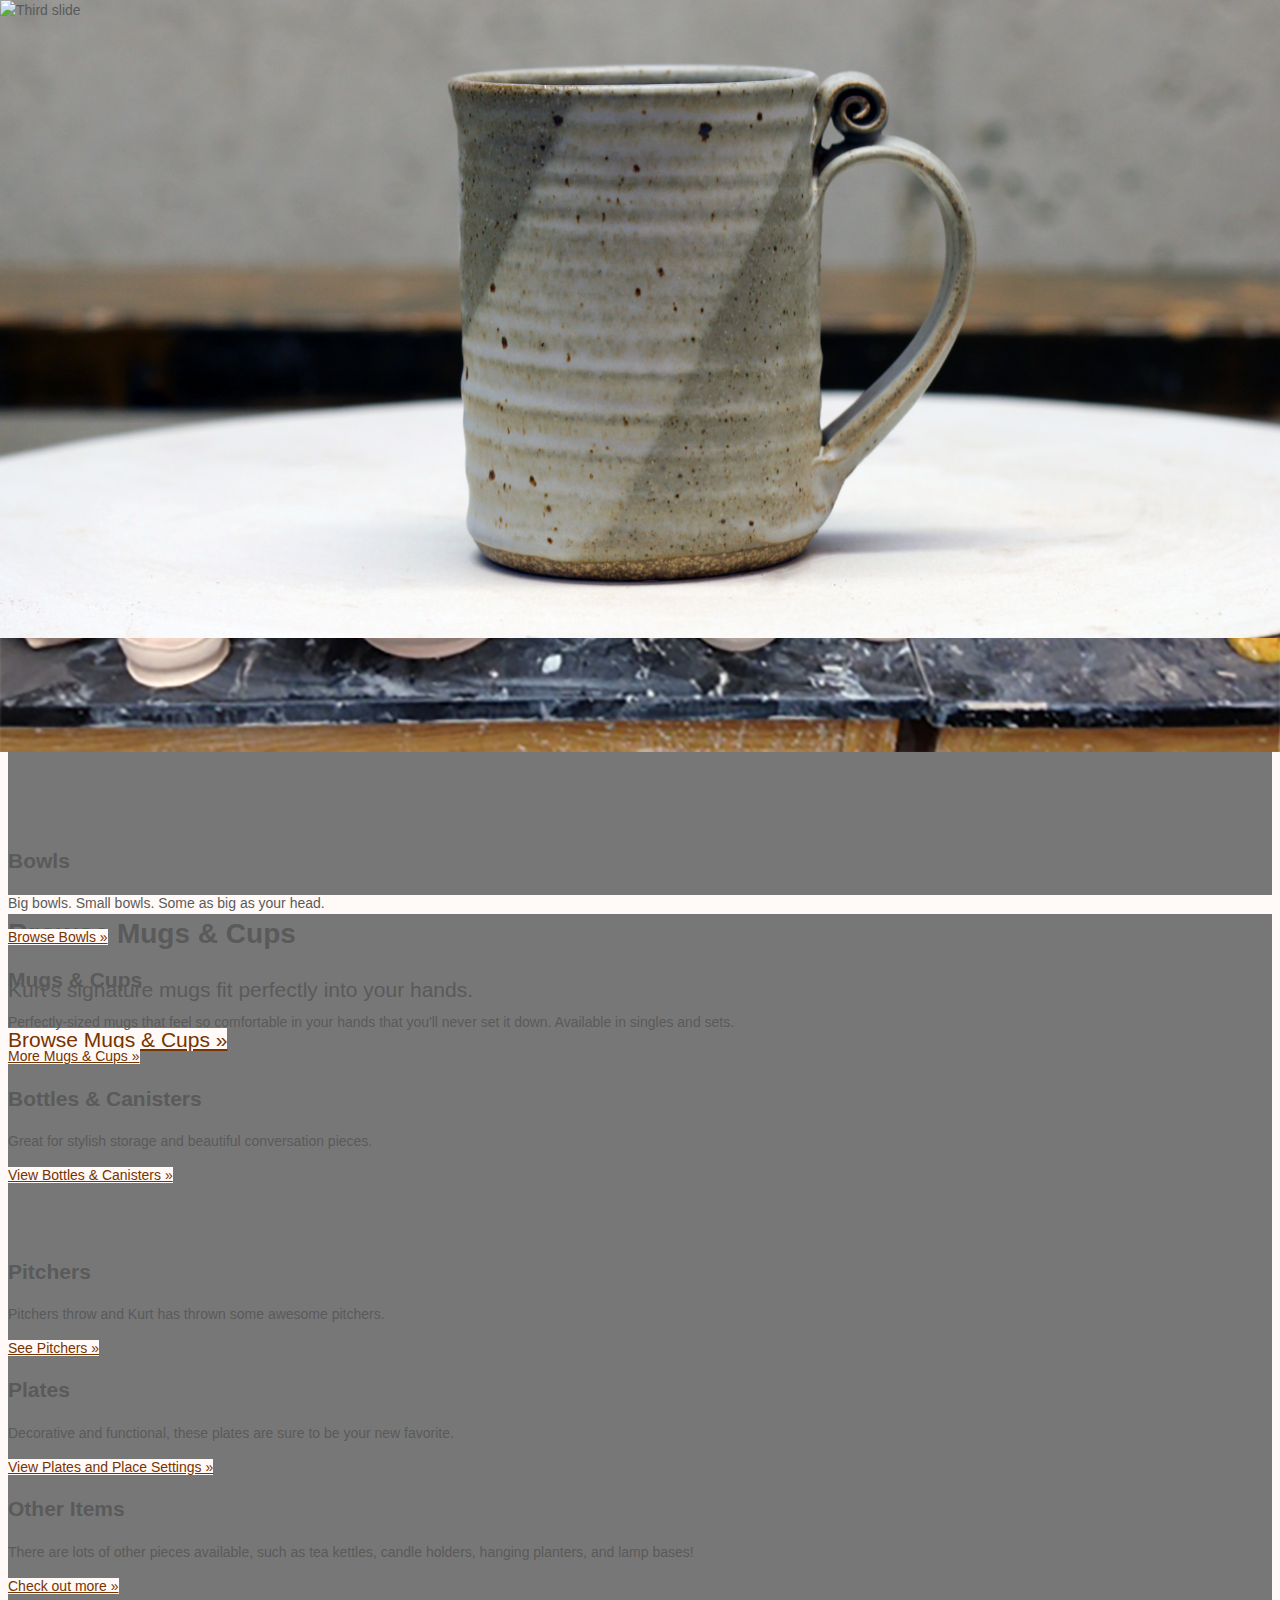
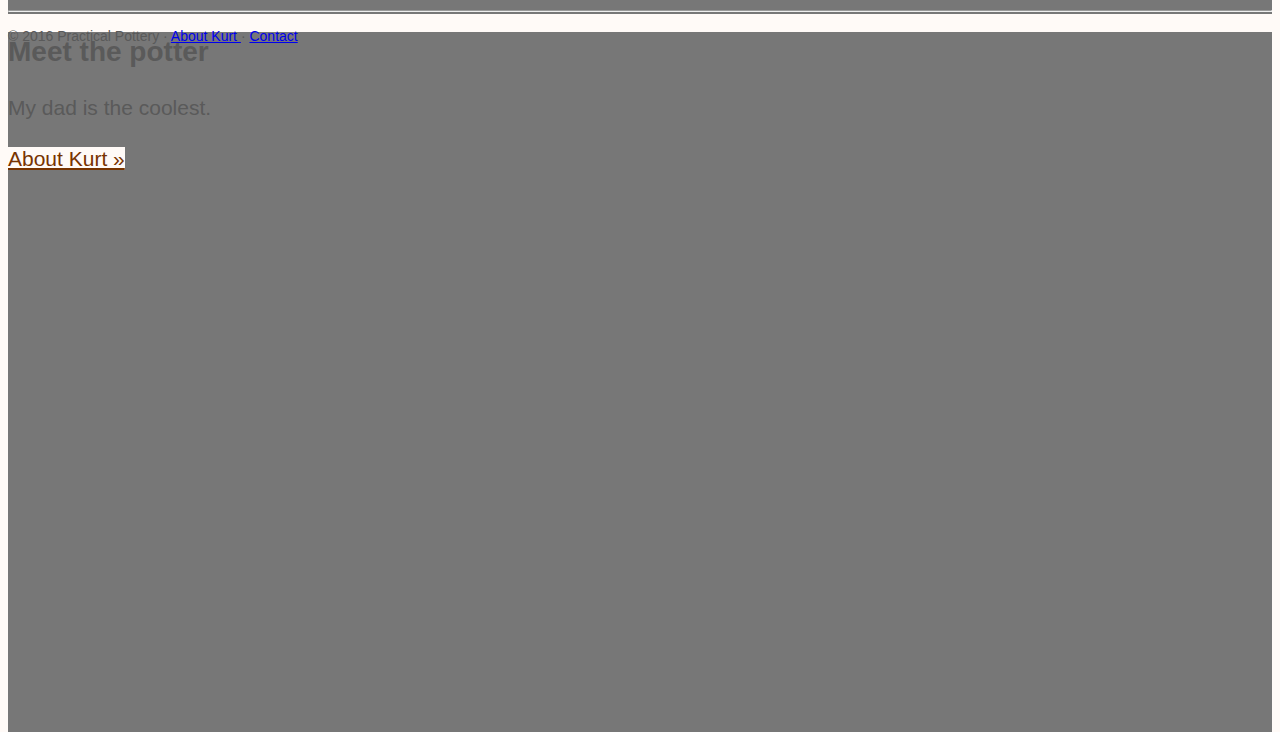
==== commit faad4c25: "new carousel pictures" ====
--- a/index.html
+++ b/index.html
@@ -7,9 +7,9 @@
         <link rel="stylesheet" type="text/css" href="styles.css">
         <link rel="stylesheet" href="https://maxcdn.bootstrapcdn.com/bootstrap/3.3.6/css/bootstrap.min.css" integrity="sha384-1q8mTJOASx8j1Au+a5WDVnPi2lkFfwwEAa8hDDdjZlpLegxhjVME1fgjWPGmkzs7" crossorigin="anonymous">
         <link rel="stylesheet" href="https://maxcdn.bootstrapcdn.com/font-awesome/4.5.0/css/font-awesome.min.css">
-        <link href="carousel.css" rel="stylesheet">
 
         <link href="../bootstrap/css/bootstrap-responsive.css" rel="stylesheet">
+        <link href="carousel.css" rel="stylesheet">
 
         <script src="http://code.jquery.com/jquery-2.1.4.js"></script>
         <script src="http://maxcdn.bootstrapcdn.com/bootstrap/3.3.6/js/bootstrap.js"></script>
@@ -52,6 +52,8 @@
 
 
 
+
+
 <!-- Start of Carousel -->
 
 <!-- "Note: If you're viewing this page via a file:// URL, the "next" and "previous" Glyphicon buttons on the left and right might not load/display properly due to web browser security rules."
@@ -72,34 +74,34 @@
 
       <div class="carousel-inner" role="listbox">
         <div class="item active">
-          <img class="first-slide" src="photos/Greenware_Header.png" alt="First slide">
+          <img class="first-slide"  class="img-responsive" src="photos/Greenware2.png" alt="First slide">
           <div class="container">
             <div class="carousel-caption">
               <h1>Practical Pottery</h1>
               <p>Hand thrown by Kurt in Wisconsin.</p>
-              <p><a class="btn btn-lg btn-primary" href="work.html" role="button">Browse finished pieces &raquo;</a></p>
+              <p><a class="btn btn-lg btn-default" href="work.html" role="button">Browse finished pieces &raquo;</a></p>
             </div>
           </div>
         </div>
 
         <div class="item">
-          <img class="second-slide" src="photos/covermugs.jpg" alt="Second slide">
+          <img class="second-slide"  class="img-responsive" src="photos/mugcarousel.png" alt="Second slide">
           <div class="container">
             <div class="carousel-caption">
               <h1>Browse Mugs & Cups</h1>
               <p>Kurt's signature mugs fit perfectly into your hands.</p>
-              <p><a class="btn btn-lg btn-primary" href="work.html#mugs" role="button">Browse Mugs & Cups &raquo;</a></p>
+              <p><a class="btn btn-lg btn-default" href="work.html#mugs" role="button">Browse Mugs & Cups &raquo;</a></p>
             </div>
           </div>
         </div>
 
         <div class="item">
-          <img class="third-slide" src="011816/kalsignature.JPG" alt="Third slide">
+          <img class="third-slide"  class="img-responsive" src="011816/kalsignature.JPG" alt="Third slide">
           <div class="container">
             <div class="carousel-caption">
               <h1>Meet the potter</h1>
               <p>My dad is the coolest.</p>
-              <p><a class="btn btn-lg btn-primary" href="kurt.html" role="button">About Kurt &raquo;</a></p>
+              <p><a class="btn btn-lg btn-default" href="kurt.html" role="button">About Kurt &raquo;</a></p>
             </div>
           </div>
         </div>
@@ -130,19 +132,19 @@
       <div class="container">
 
         <div class="row">
-          <div class="col-sm-4">
+          <div class="col-md-4">
             <h2>Bowls</h2>
             <p>Big bowls.  Small bowls.  Some as big as your head.</p>
             <p><a class="btn btn-default" href="work.html#bowls" role="button">Browse Bowls &raquo;</a></p>
           </div>
 
-          <div class="col-sm-4">
+          <div class="col-md-4">
             <h2>Mugs & Cups</h2>
             <p>Perfectly-sized mugs that feel so comfortable in your hands that you'll never set it down.  Available in singles and sets.</p>
             <p><a class="btn btn-default" href="work.html#mugs" role="button">More Mugs & Cups &raquo;</a></p>
           </div>
 
-          <div class="col-sm-4">
+          <div class="col-md-4">
             <h2>Bottles & Canisters</h2>
             <p>Great for stylish storage and beautiful conversation pieces.</p>
             <p><a class="btn btn-default" href="work.html#bottles" role="button">View Bottles & Canisters &raquo;</a></p>
@@ -152,19 +154,19 @@
       <br><br>
 
         <div class="row">
-          <div class="col-sm-4">
+          <div class="col-md-4">
             <h2>Pitchers</h2>
             <p>Pitchers throw and Kurt has thrown some awesome pitchers.</p>
             <p><a class="btn btn-default" href="work.html#pitchers" role="button">See Pitchers &raquo;</a></p>
           </div>
 
-          <div class="col-sm-4">
+          <div class="col-md-4">
             <h2>Plates</h2>
             <p>Decorative and functional, these plates are sure to be your new favorite.</p>
             <p><a class="btn btn-default" href="work.html#plates" role="button">View Plates and Place Settings &raquo;</a></p>
           </div>
 
-          <div class="col-sm-4">
+          <div class="col-md-4">
             <h2>Other Items</h2>
             <p>There are lots of other pieces available, such as tea kettles, candle holders, hanging planters, and lamp bases!</p>
             <p><a class="btn btn-default" href="work.html#otheritems" role="button">Check out more &raquo;</a></p>
--- a/styles.css
+++ b/styles.css
@@ -26,26 +26,16 @@
 
 
 
-.carousel-caption {
-  position: absolute;
-  right: 15%;
-  bottom: 20px;
-  left: 15%;
-  z-index: 10;
-  padding-top: 20px;
-  padding-bottom: 20px;
-  color: #fffaf7;
-  text-align: center;
-  text-shadow: 0 1px 2px rgba(0, 0, 0, .6);
-}
-.carousel-caption .btn {
-  text-shadow: none;
-}
-  .carousel-caption {
-    right: 20%;
-    left: 20%;
-    padding-bottom: 100px;
-  }
+
+.jumbotron {
+    margin-bottom: 0px;
+    background-image: url("photos/Greenware_Header.png");
+    background-position: 0% 25%;
+    background-size: cover;
+    background-repeat: no-repeat;
+    color: white;
+    text-shadow: grey 0.1em 0.1em 0.1em;
+}
 
 
 
--- a/carousel.css
+++ b/carousel.css
@@ -34,31 +34,39 @@
 }
 
 
-/* CUSTOMIZE THE CAROUSEL
--------------------------------------------------- */
 
-/* Carousel base class */
+
+
+
+/* Carousel base class -- this is the player */
 .carousel {
-  height: 75%;
+  height: 700px;
+  width: 100%;
   margin-bottom: 30px;
+
 }
 /* Since positioning the image, we need to help out the caption */
 .carousel-caption {
   z-index: 10;
 }
 
-/* Declare heights because of positioning of img element */
+/* this is the image height */
 .carousel .item {
-  height: 600px;
+  height: 700px;
   background-color: #777;
 }
+
+/*  this is the image  */
 .carousel-inner > .item > img {
   position: absolute;
   top: 0;
   left: 0;
   min-width: 100%;
-  height: 600px;
+  width: 100%;
+  /*height: ;*/
 }
+
+
 
 
 /* MARKETING CONTENT
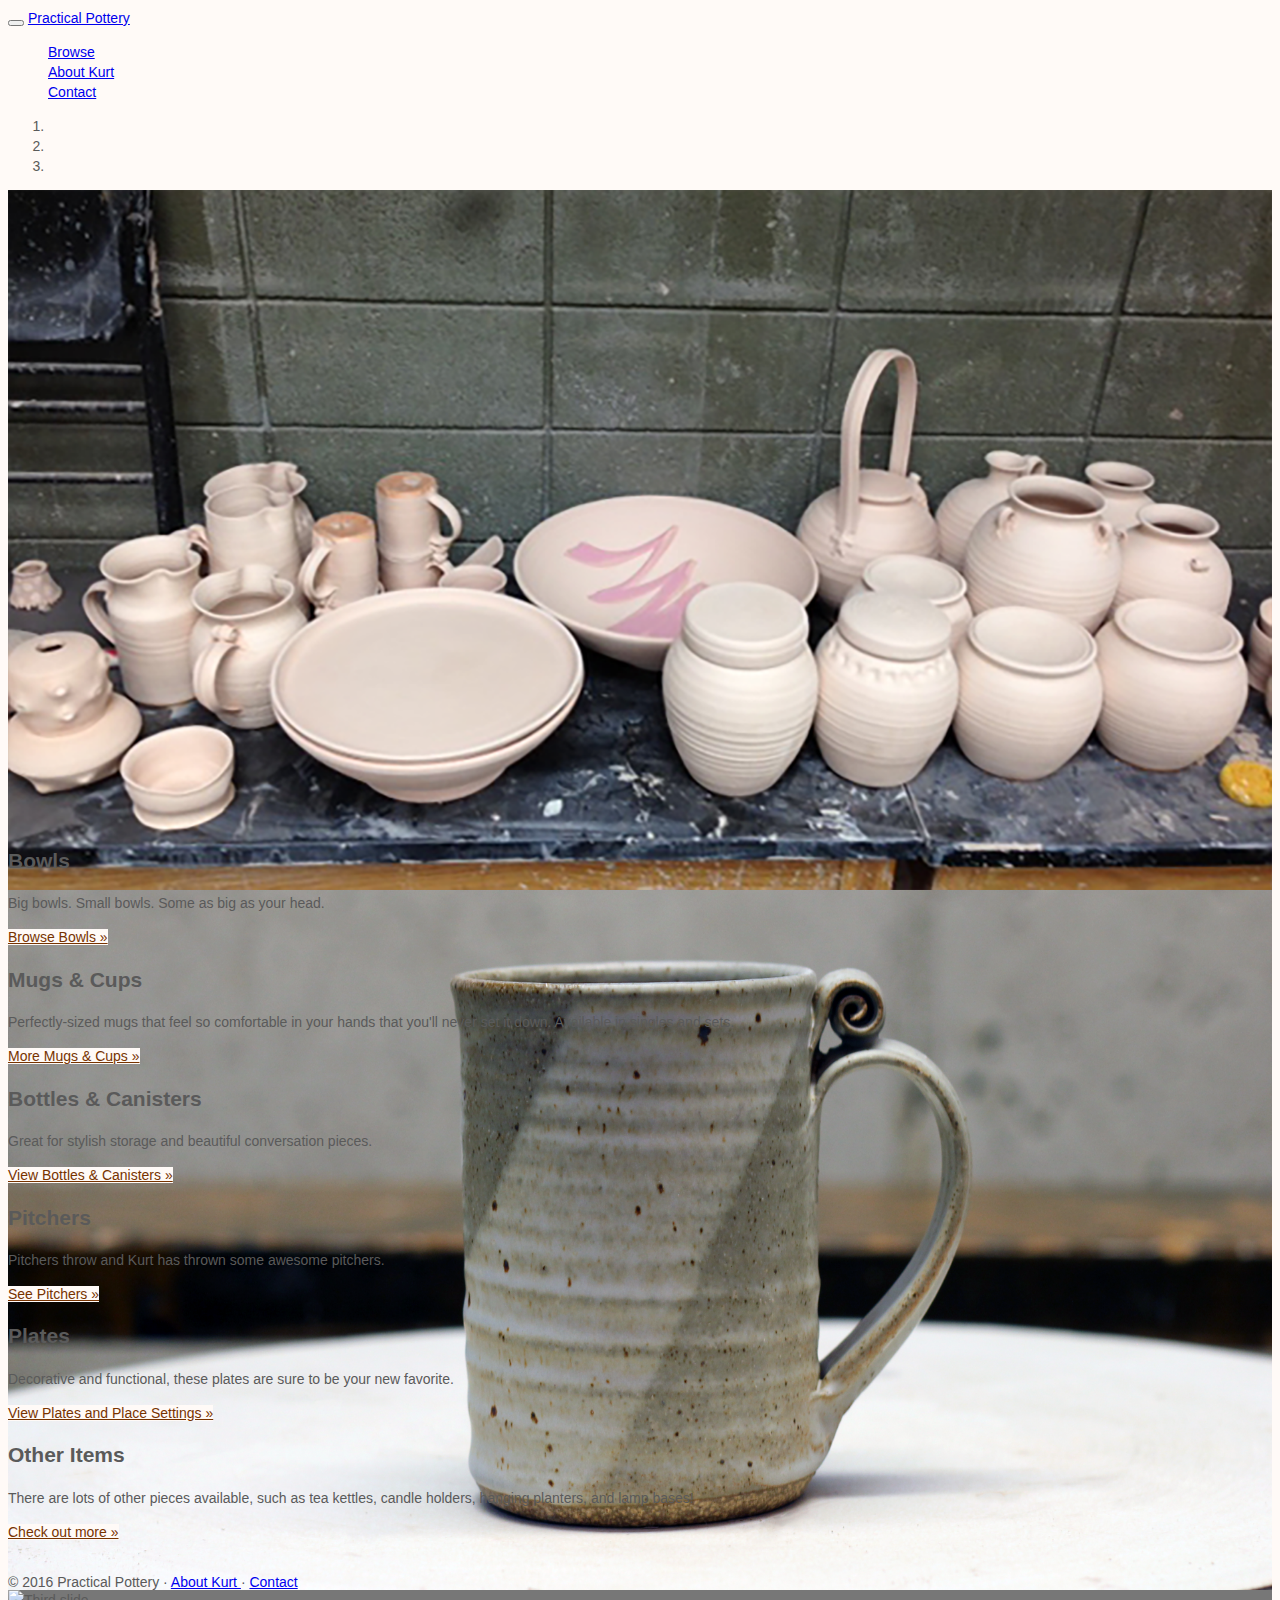
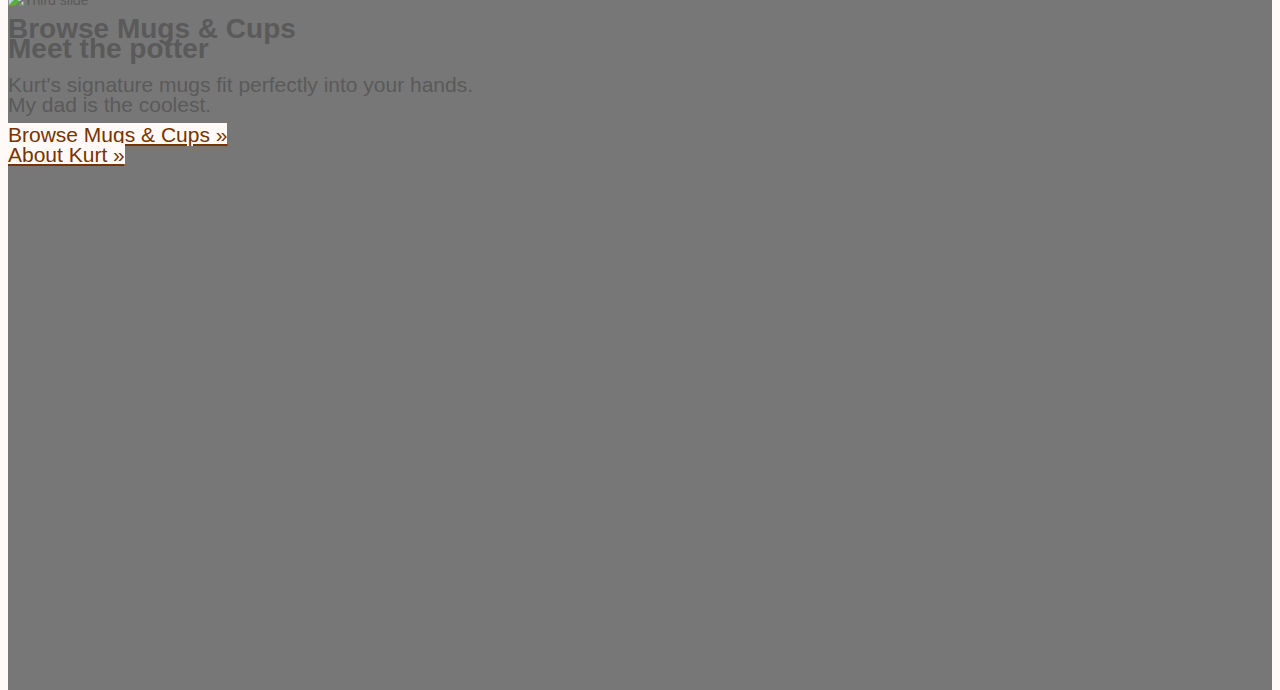
==== commit edcacc99: "finished carousel omg" ====
--- a/index.html
+++ b/index.html
@@ -8,12 +8,11 @@
         <link rel="stylesheet" href="https://maxcdn.bootstrapcdn.com/bootstrap/3.3.6/css/bootstrap.min.css" integrity="sha384-1q8mTJOASx8j1Au+a5WDVnPi2lkFfwwEAa8hDDdjZlpLegxhjVME1fgjWPGmkzs7" crossorigin="anonymous">
         <link rel="stylesheet" href="https://maxcdn.bootstrapcdn.com/font-awesome/4.5.0/css/font-awesome.min.css">
 
+        <script src="http://code.jquery.com/jquery-2.1.4.js"></script>
+        <script src="http://maxcdn.bootstrapcdn.com/bootstrap/3.3.6/js/bootstrap.js"></script>
+
         <link href="../bootstrap/css/bootstrap-responsive.css" rel="stylesheet">
         <link href="carousel.css" rel="stylesheet">
-
-        <script src="http://code.jquery.com/jquery-2.1.4.js"></script>
-        <script src="http://maxcdn.bootstrapcdn.com/bootstrap/3.3.6/js/bootstrap.js"></script>
-
 
         <script>
           $(function(){
@@ -74,6 +73,7 @@
 
       <div class="carousel-inner" role="listbox">
         <div class="item active">
+         <div id="imgbottom">
           <img class="first-slide"  class="img-responsive" src="photos/Greenware2.png" alt="First slide">
           <div class="container">
             <div class="carousel-caption">
@@ -82,9 +82,11 @@
               <p><a class="btn btn-lg btn-default" href="work.html" role="button">Browse finished pieces &raquo;</a></p>
             </div>
           </div>
+          </div>
         </div>
 
         <div class="item">
+         <div id="imgbottom">
           <img class="second-slide"  class="img-responsive" src="photos/mugcarousel.png" alt="Second slide">
           <div class="container">
             <div class="carousel-caption">
@@ -94,8 +96,10 @@
             </div>
           </div>
         </div>
+        </div>
 
         <div class="item">
+         <div id="imgbottom">
           <img class="third-slide"  class="img-responsive" src="011816/kalsignature.JPG" alt="Third slide">
           <div class="container">
             <div class="carousel-caption">
@@ -104,11 +108,14 @@
               <p><a class="btn btn-lg btn-default" href="kurt.html" role="button">About Kurt &raquo;</a></p>
             </div>
           </div>
-        </div>
+          </div>
+        </div>
+      </div>
+
 
 <!-- Carousel controls -->
 
-      </div>
+
       <a class="left carousel-control" href="#myCarousel" role="button" data-slide="prev">
         <span class="glyphicon glyphicon-chevron-left" aria-hidden="true"></span>
         <span class="sr-only">Previous</span>
@@ -151,8 +158,6 @@
           </div>
         </div>
 
-      <br><br>
-
         <div class="row">
           <div class="col-md-4">
             <h2>Pitchers</h2>
--- a/carousel.css
+++ b/carousel.css
@@ -43,8 +43,9 @@
   height: 700px;
   width: 100%;
   margin-bottom: 30px;
+  vertical-align: bottom;
+}
 
-}
 /* Since positioning the image, we need to help out the caption */
 .carousel-caption {
   z-index: 10;
@@ -54,6 +55,7 @@
 .carousel .item {
   height: 700px;
   background-color: #777;
+  vertical-align: bottom;
 }
 
 /*  this is the image  */
@@ -63,14 +65,28 @@
   left: 0;
   min-width: 100%;
   width: 100%;
+  vertical-align: bottom;
   /*height: ;*/
+}
+
+div#imgbottom {
+    vertical-align: bottom;
+    height: 700px;
+    width: 100%;
+}
+
+#imgbottom img {
+    vertical-align: bottom;
+    height: 700px;
+    width: 100%;
 }
 
 
 
 
-/* MARKETING CONTENT
--------------------------------------------------- */
+
+
+
 
 /* Center align the text within the three columns below the carousel */
 .marketing .col-lg-4 {
